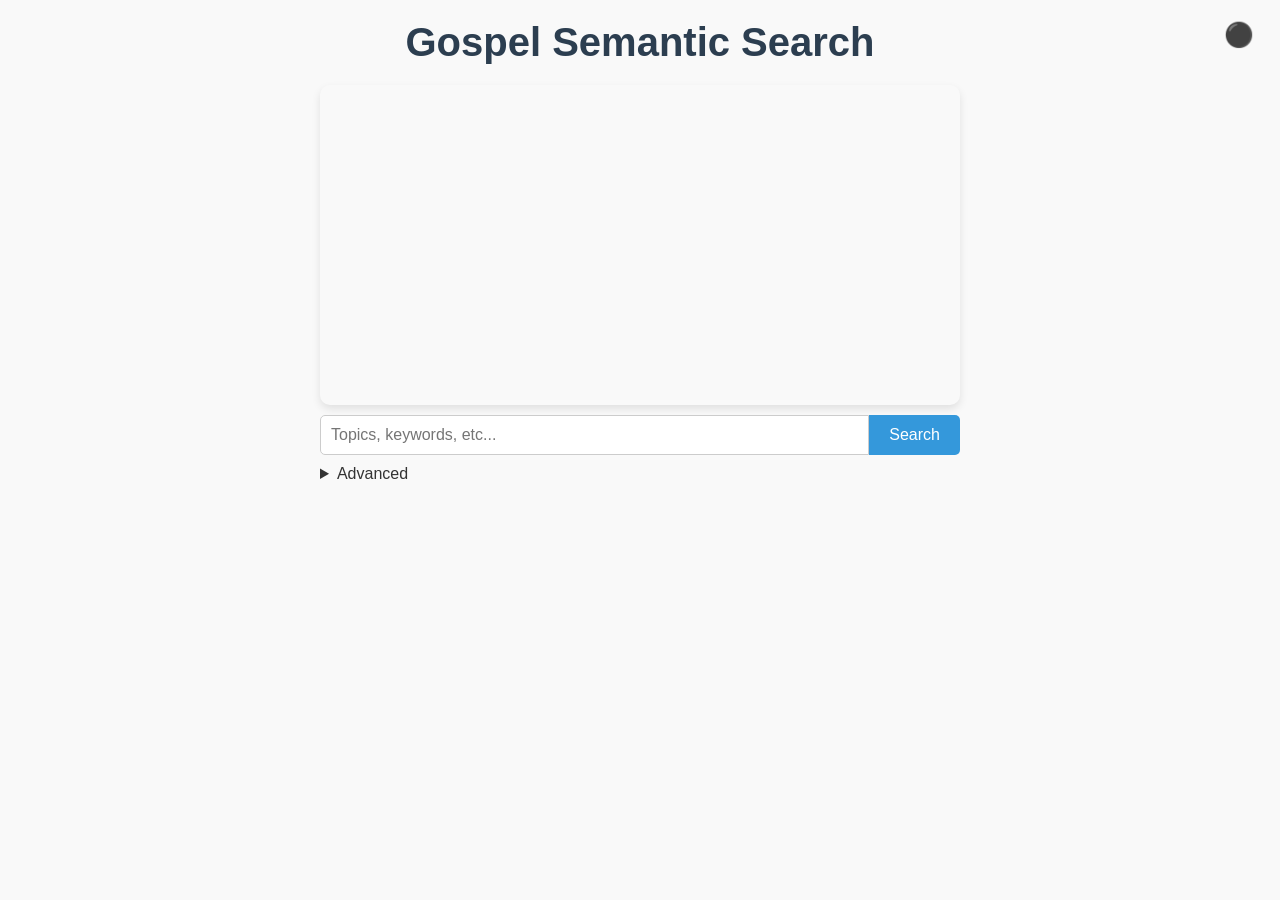
==== web/public/index.html @ e39ec56d "Add frontend to docker compose" ====
<!DOCTYPE html>
<html lang="en">
<head>
	<meta charset="UTF-8">
	<meta name="viewport" content="width=device-width, initial-scale=1.0">
	<title>Gospel Semantic Search</title>
	<link rel="stylesheet" href="styles.css">
	<link rel="icon" type="image/png" href="./icon.png">
</head>
<body>
	<button id="theme-toggle" type="button" aria-label="Toggle theme">🌙</button>
	<header>
		<h1>Gospel Semantic Search</h1>
	</header>
	<main>
		<video id="main-video" muted preload="auto">
			<source src="header.mp4" type="video/mp4">
			Your browser does not support the video tag.
		</video>
		<form id="search-form">
			<input type="text" id="query" placeholder="Topics, keywords, etc..." required>
			<button type="submit">Search</button>
		</form>
		<details id="advanced-options">
			<summary>Advanced</summary>
			<div id="advanced-options-content">
				<div class="advanced-options-group">
					<h4>Scriptures</h4>
					<table>
						<tr>
							<td>
								<label for="scripture-limit">Limit:</label>
							</td>
							<td>
								<input class="text-input" id="scripture-limit" type="number" value="5">
							</td>
						</tr>
						<tr>
							<td>
								<label>Volumes:</label>
							</td>
							<td>
								<div class="checkboxes" id="scripture-volumes">
									<label><input type="checkbox" value="Old Testament" checked> Old Testament</label>
									<label><input type="checkbox" value="New Testament" checked> New Testament</label>
									<label><input type="checkbox" value="Book of Mormon" checked> Book of Mormon</label>
									<label><input type="checkbox" value="Doctrine and Covenants" checked> Doctrine and Covenants</label>
									<label><input type="checkbox" value="Pearl of Great Price" checked> Pearl of Great Price</label>
								</div>
							</td>
						</tr>
					</table>
				</div>
				<div class="advanced-options-group">
					<h4>General Conference</h4>
					<table>
						<tr>
							<td>
								<label for="genconf-limit">Limit:</label>
							</td>
							<td>
								<input class="text-input" id="genconf-limit" type="number" value="5">
							</td>
						</tr>
						<tr>
							<td>
								<label for="min-length">Minimum Length:</label>
							</td>
							<td>
								<input class="text-input" id="min-length" type="number" value="100">
							</td>
						</tr>
					</table>
				</div>
			</div>
		</details>
	</main>
	<content>
		<div class="column" id="scriptures-column" style="display: none;">
			<h2 class="column-title">Scriptures</h2>
			<div class="loading" id="scriptures-loading" style="display: none;">Searching...</div>
			<div class="error" id="scriptures-error" style="display: none;"></div>
			<div class="search-time" id="scriptures-search-time" style="display: none;"></div>
			<div class="results" id="scriptures-results" style="display: none;"></div>
		</div>
		<div class="column" id="genconf-column" style="display: none;">
			<h2 class="column-title">General Conference</h2>
			<div class="loading" id="genconf-loading" style="display: none;">Searching...</div>
			<div class="error" id="genconf-error" style="display: none;"></div>
			<div class="search-time" id="genconf-search-time" style="display: none;"></div>
			<div class="results" id="genconf-results" style="display: none;"></div>
		</div>
	</content>
	<script src="dark-mode.mjs"></script>
	<script src="search.mjs"></script>
</body>
</html>
---- web/public/styles.css ----
body.light-mode {
	--primary-bg: #f9f9f9;
	--secondary-bg: #ffffff;
	--text-color: #333333;
	--title-color: #2c3e50;
	--accent-color: #3498db;
	--accent-hover: #2980b9;
	--border-color: #cccccc;
	--card-bg: #ffffff;
	--card-border: #dddddd;
	--shadow: rgba(0, 0, 0, 0.1);
	--error-color: #e74c3c;
	--loading-color: #3498db;
	--muted-text: #7f8c8d;
}

body.dark-mode {
	--primary-bg: #1a1a1a;
	--secondary-bg: #2a2a2a;
	--text-color: #e0e0e0;
	--title-color: #ffffff;
	--accent-color: #5dade2;
	--accent-hover: #85c1e9;
	--border-color: #555555;
	--card-bg: #2a2a2a;
	--card-border: #444444;
	--shadow: rgba(255, 255, 255, 0.1);
	--error-color: #ec7063;
	--loading-color: #5dade2;
	--muted-text: #b0b0b0;
}

body {
	font-family: 'Open Sans', Arial, sans-serif;
	margin: 0;
	padding: 0;
	background-color: var(--primary-bg);
	color: var(--text-color);
	display: flex;
	flex-direction: column;
	align-items: center;
	min-height: 100vh;
}

#theme-toggle {
	position: absolute;
	top: 20px;
	right: 20px;
	background: none;
	border: none;
	font-size: 1.5em;
	cursor: pointer;
	border-radius: 50%;
	transition: background-color 0.3s;
	color: var(--text-color);
}

#theme-toggle:hover {
	background-color: var(--secondary-bg);
}

header {
	width: 100%;
	box-sizing: border-box;
	padding: 20px;
	display: flex;
	justify-content: center;
}

header h1 {
	font-size: 2.5em;
	margin: 0;
	color: var(--title-color);
}

main {
	width: 50%;
	box-sizing: border-box;
	display: flex;
	align-items: center;
	flex-direction: column;
	gap: 10px;
}

#main-video {
	width: 100%;
	border-radius: 10px;
	box-shadow: 0 4px 8px var(--shadow);
}

#search-form {
	display: flex;
	width: 100%;
}

#query {
	flex: 1;
	padding: 10px;
	font-size: 1em;
	border: 1px solid var(--border-color);
	border-radius: 5px 0 0 5px;
	outline: none;
	background-color: var(--secondary-bg);
	color: var(--text-color);
}

button[type="submit"] {
	padding: 10px 20px;
	font-size: 1em;
	background-color: var(--accent-color);
	color: white;
	border: none;
	border-radius: 0 5px 5px 0;
	cursor: pointer;
	transition: background-color 0.3s;
}

button[type="submit"]:hover {
	background-color: var(--accent-hover);
}

#advanced-options {
	width: 100%;
}

#advanced-options-content {
	width: 100%;
	box-sizing: border-box;
	margin-top: 5px;
	padding: 10px;
	display: flex;
	flex-wrap: wrap;
	border: 1px solid var(--border-color);
	border-radius: 5px;
	background-color: var(--secondary-bg);
}

.advanced-options-group {
	flex: 1;
}

.text-input {
	padding: 5px;
	border: 1px solid var(--border-color);
	border-radius: 3px;
	background-color: var(--secondary-bg);
	color: var(--text-color);
}

.checkboxes {
	display: flex;
	flex-direction: column;
	flex-wrap: wrap;
	gap: 5px;
}

content {
	width: 100%;
	box-sizing: border-box;
	padding: 20px;
	margin-top: 20px;
	display: flex;
	gap: 20px;
}

.column {
	flex: 1;
	display: flex;
	flex-direction: column;
	gap: 20px;
}

.column-title {
	margin: 0;
	text-align: center;
	color: var(--title-color);
}

.loading {
	text-align: center;
	color: var(--loading-color);
}

.error {
	text-align: center;
	color: var(--error-color);
}

.search-time {
	text-align: center;
	color: var(--muted-text);
}

.results {
	width: 100%;
	display: flex;
	flex-direction: column;
	gap: 20px;
}

.result {
	display: flex;
	flex-direction: column;
	gap: 20px;
	background-color: var(--card-bg);
	border: 1px solid var(--card-border);
	border-radius: 5px;
	padding: 15px;
	box-shadow: 0 2px 4px var(--shadow);
}

.result .title {
	margin: 0;
	color: var(--title-color);
}

.result .title a {
	color: var(--title-color);
}

.result .author-date {
	margin: 0;
	font-size: 0.9em;
	color: var(--muted-text);
}

.result .text {
	margin: 0;
	line-height: 1.5;
}

.result .score {
	margin: 0;
	font-size: 0.9em;
	color: var(--muted-text);
}

@media (max-width: 600px) {
	header h1 {
		font-size: 2em;
	}
	main {
		width: 100%;
		padding: 20px;
	}
	#search-form {
		flex-direction: column;
		gap: 10px;
	}
	#query {
		border-radius: 5px;
	}
	button[type="submit"] {
		border-radius: 5px;
	}
	content {
		flex-direction: column;
	}
}
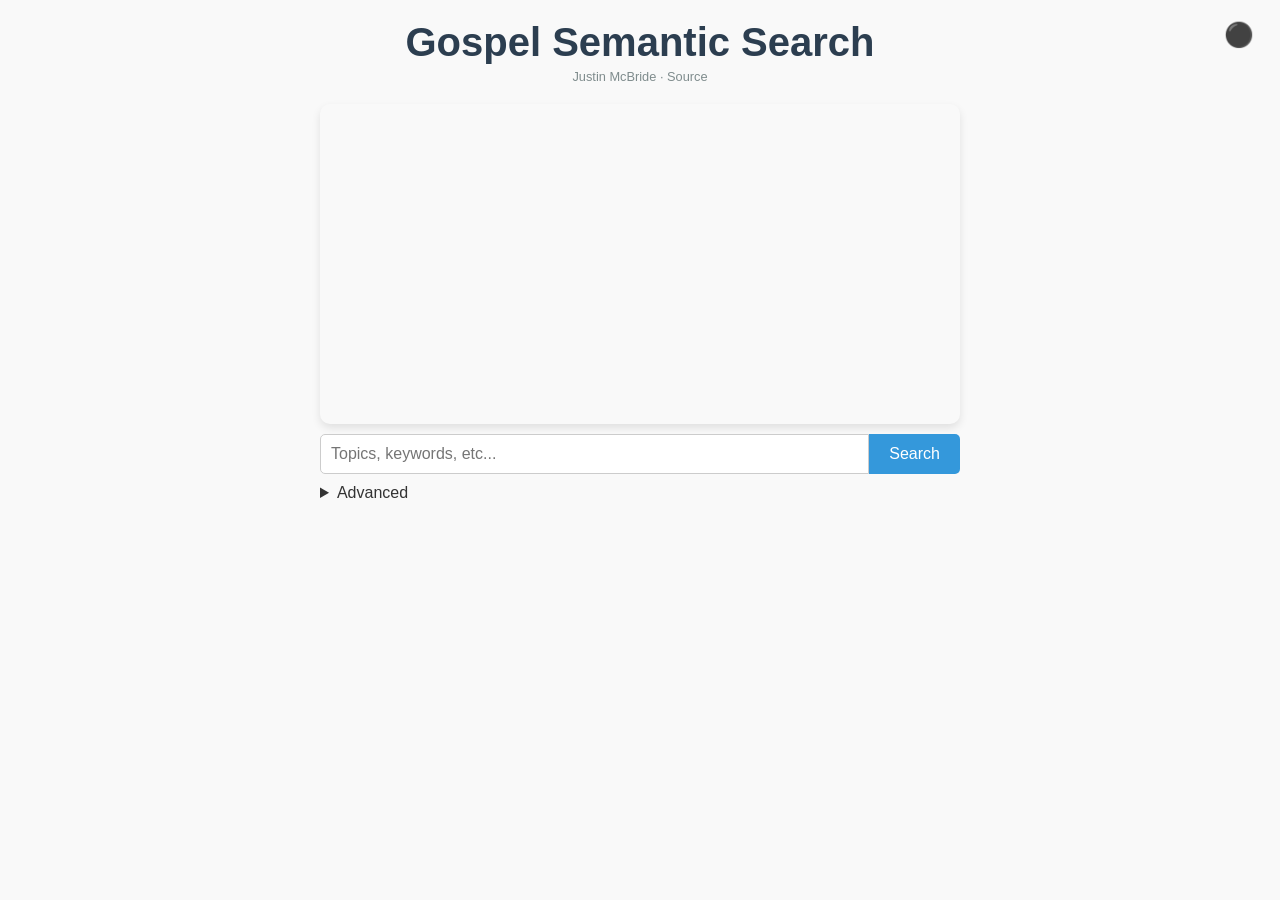
==== commit 81b2a589: "Add project attribution subtitle Co-authored-by: Codex <codex@openai.com>" ====
--- a/web/public/index.html
+++ b/web/public/index.html
@@ -11,6 +11,11 @@
 	<button id="theme-toggle" type="button" aria-label="Toggle theme">🌙</button>
 	<header>
 		<h1>Gospel Semantic Search</h1>
+		<nav class="site-subtitle" aria-label="Project links">
+			<a href="https://jstnmcbrd.github.io" target="_blank" rel="noopener">Justin McBride</a>
+			<span class="sep">·</span>
+			<a href="https://github.com/JstnMcBrd/gospel-semantic-search" target="_blank" rel="noopener">Source</a>
+		</nav>
 	</header>
 	<main>
 		<video id="main-video" muted preload="auto">
@@ -94,4 +99,4 @@
 	<script src="dark-mode.mjs"></script>
 	<script src="search.mjs"></script>
 </body>
-</html>+</html>
--- a/web/public/styles.css
+++ b/web/public/styles.css
@@ -64,6 +64,9 @@
 	box-sizing: border-box;
 	padding: 20px;
 	display: flex;
+	flex-direction: column;
+	align-items: center;
+	gap: 4px;
 	justify-content: center;
 }
 
@@ -71,6 +74,20 @@
 	font-size: 2.5em;
 	margin: 0;
 	color: var(--title-color);
+}
+
+.site-subtitle {
+	font-size: 0.8em;
+	color: var(--muted-text);
+}
+
+.site-subtitle a {
+	color: var(--muted-text);
+	text-decoration: none;
+}
+
+.site-subtitle a:hover {
+	text-decoration: underline;
 }
 
 main {
@@ -256,4 +273,4 @@
 	content {
 		flex-direction: column;
 	}
-}+}
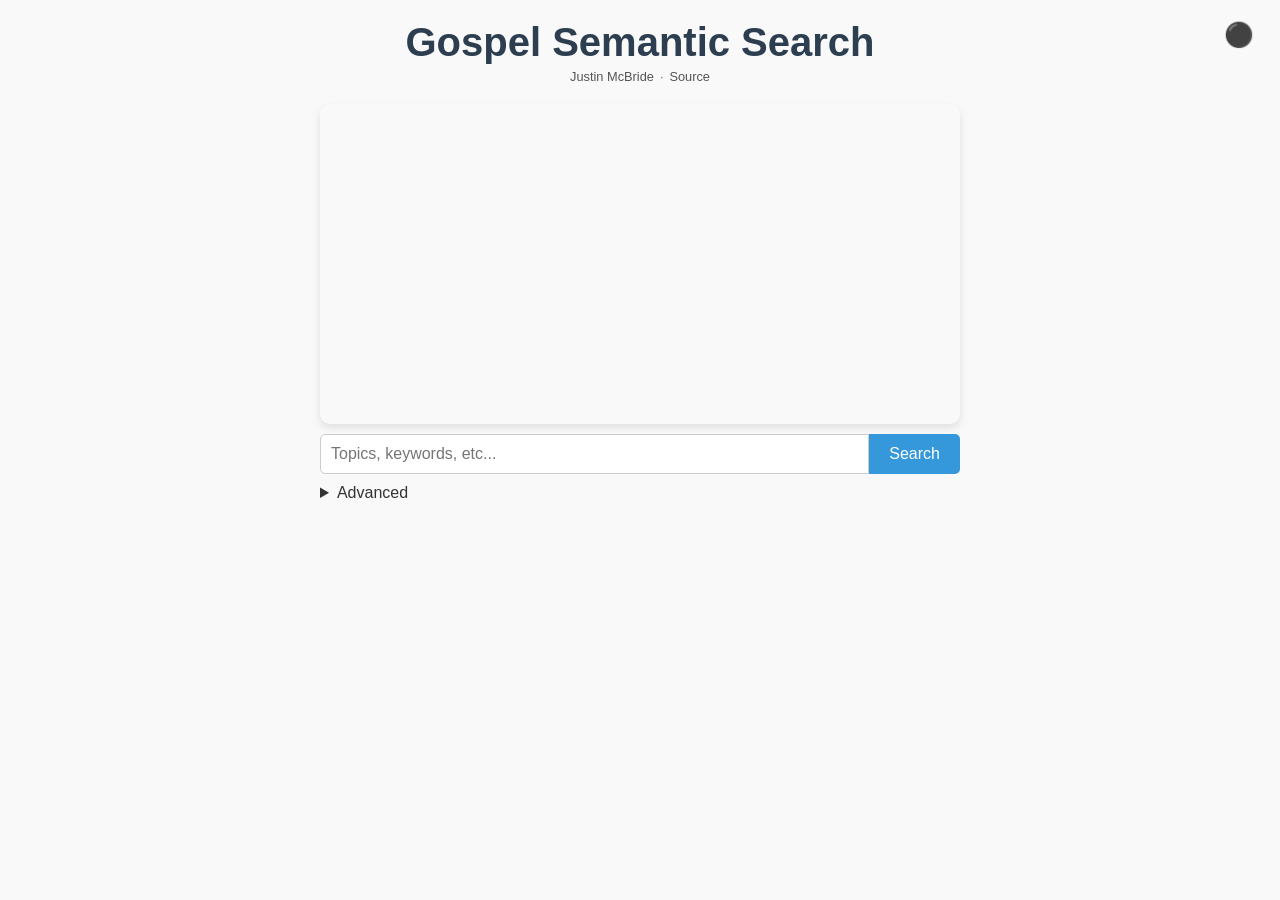
==== commit 9c200919: "Remove unused subtitle class Co-authored-by: Codex <codex@openai.com>" ====
--- a/web/public/index.html
+++ b/web/public/index.html
@@ -11,7 +11,7 @@
 	<button id="theme-toggle" type="button" aria-label="Toggle theme">🌙</button>
 	<header>
 		<h1>Gospel Semantic Search</h1>
-		<nav class="site-subtitle" aria-label="Project links">
+		<nav aria-label="Project links">
 			<a href="https://jstnmcbrd.github.io" target="_blank" rel="noopener">Justin McBride</a>
 			<span class="sep">·</span>
 			<a href="https://github.com/JstnMcBrd/gospel-semantic-search" target="_blank" rel="noopener">Source</a>
--- a/web/public/styles.css
+++ b/web/public/styles.css
@@ -12,6 +12,8 @@
 	--error-color: #e74c3c;
 	--loading-color: #3498db;
 	--muted-text: #7f8c8d;
+	--text-muted: #555555;
+	--text-dim: #777777;
 }
 
 body.dark-mode {
@@ -28,6 +30,8 @@
 	--error-color: #ec7063;
 	--loading-color: #5dade2;
 	--muted-text: #b0b0b0;
+	--text-muted: #aaaaaa;
+	--text-dim: #888888;
 }
 
 body {
@@ -66,7 +70,7 @@
 	display: flex;
 	flex-direction: column;
 	align-items: center;
-	gap: 4px;
+	gap: 0.25rem;
 	justify-content: center;
 }
 
@@ -76,18 +80,23 @@
 	color: var(--title-color);
 }
 
-.site-subtitle {
-	font-size: 0.8em;
-	color: var(--muted-text);
-}
-
-.site-subtitle a {
-	color: var(--muted-text);
+header nav {
+	font-size: 0.8rem;
+	color: var(--text-dim);
+}
+
+header nav a {
+	color: var(--text-muted);
 	text-decoration: none;
 }
 
-.site-subtitle a:hover {
+header nav a:hover {
+	color: var(--text-color);
 	text-decoration: underline;
+}
+
+header .sep {
+	margin: 0 0.15rem;
 }
 
 main {
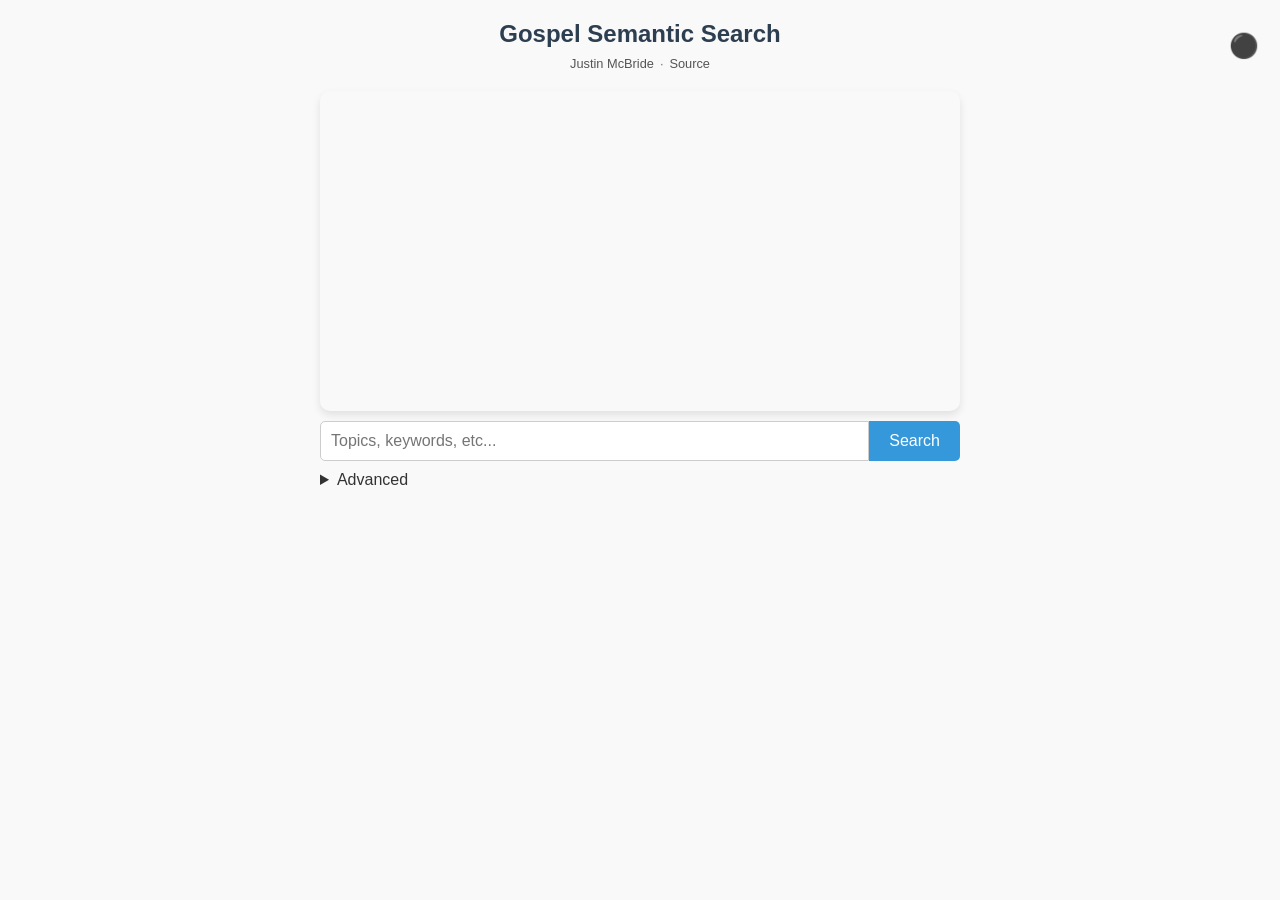
==== commit 734c686d: "Improve header responsiveness for mobile" ====
--- a/web/public/index.html
+++ b/web/public/index.html
@@ -8,14 +8,16 @@
 	<link rel="icon" type="image/png" href="./icon.png">
 </head>
 <body>
-	<button id="theme-toggle" type="button" aria-label="Toggle theme">🌙</button>
 	<header>
-		<h1>Gospel Semantic Search</h1>
-		<nav aria-label="Project links">
-			<a href="https://jstnmcbrd.github.io" target="_blank" rel="noopener">Justin McBride</a>
-			<span class="sep">·</span>
-			<a href="https://github.com/JstnMcBrd/gospel-semantic-search" target="_blank" rel="noopener">Source</a>
-		</nav>
+		<div>
+			<h1>Gospel Semantic Search</h1>
+			<nav>
+				<a href="https://jstnmcbrd.github.io" target="_blank" rel="noopener">Justin McBride</a>
+				<span class="sep">·</span>
+				<a href="https://github.com/JstnMcBrd/gospel-semantic-search" target="_blank" rel="noopener">Source</a>
+			</nav>
+		</div>
+		<button id="theme-toggle" type="button" aria-label="Toggle theme">⚫</button>
 	</header>
 	<main>
 		<video id="main-video" muted preload="auto">
--- a/web/public/styles.css
+++ b/web/public/styles.css
@@ -46,57 +46,70 @@
 	min-height: 100vh;
 }
 
-#theme-toggle {
-	position: absolute;
-	top: 20px;
-	right: 20px;
+header {
+	width: 100%;
+	box-sizing: border-box;
+	padding: 20px;
+	display: grid;
+	grid-template-columns: 32px auto 32px;
+}
+
+header div {
+	grid-column: 2;
+	display: flex;
+	flex-direction: column;
+	align-items: center;
+	gap: 0.5rem;
+}
+
+header div h1 {
+	font-size: 1.5rem;
+	color: var(--title-color);
+	text-align: center;
+
+	/* Remove default h1 styles */
+	margin: 0;
+}
+
+header div nav {
+	font-size: 0.8rem;
+	color: var(--text-dim);
+}
+
+header div nav a {
+	color: var(--text-muted);
+	text-decoration: none;
+}
+
+header div nav a:hover {
+	color: var(--text-color);
+	text-decoration: underline;
+}
+
+header div nav .sep {
+	margin: 0 0.15rem;
+}
+
+header #theme-toggle {
+	grid-column: 3;
+	align-self: center;
+	justify-self: end;
+	font-size: 1.5em;
+	width: 32px;
+	height: 32px;
+	border-radius: 50%;
+	cursor: pointer;
+	transition: background-color 0.3s;
+	color: var(--text-color);
+
+	/* Remove default button styles */
+	padding: 0;
 	background: none;
 	border: none;
-	font-size: 1.5em;
-	cursor: pointer;
-	border-radius: 50%;
-	transition: background-color 0.3s;
-	color: var(--text-color);
-}
-
-#theme-toggle:hover {
-	background-color: var(--secondary-bg);
-}
-
-header {
-	width: 100%;
-	box-sizing: border-box;
-	padding: 20px;
-	display: flex;
-	flex-direction: column;
-	align-items: center;
-	gap: 0.25rem;
-	justify-content: center;
-}
-
-header h1 {
-	font-size: 2.5em;
-	margin: 0;
-	color: var(--title-color);
-}
-
-header nav {
-	font-size: 0.8rem;
-	color: var(--text-dim);
-}
-
-header nav a {
-	color: var(--text-muted);
-	text-decoration: none;
-}
-
-header nav a:hover {
-	color: var(--text-color);
-	text-decoration: underline;
-}
-
-header .sep {
-	margin: 0 0.15rem;
+}
+
+header #theme-toggle:hover {
+	background-color: var(--secondary-bg);
 }
 
 main {
@@ -262,12 +275,10 @@
 }
 
 @media (max-width: 600px) {
-	header h1 {
-		font-size: 2em;
-	}
 	main {
 		width: 100%;
-		padding: 20px;
+		padding-left: 20px;
+		padding-right: 20px;
 	}
 	#search-form {
 		flex-direction: column;
